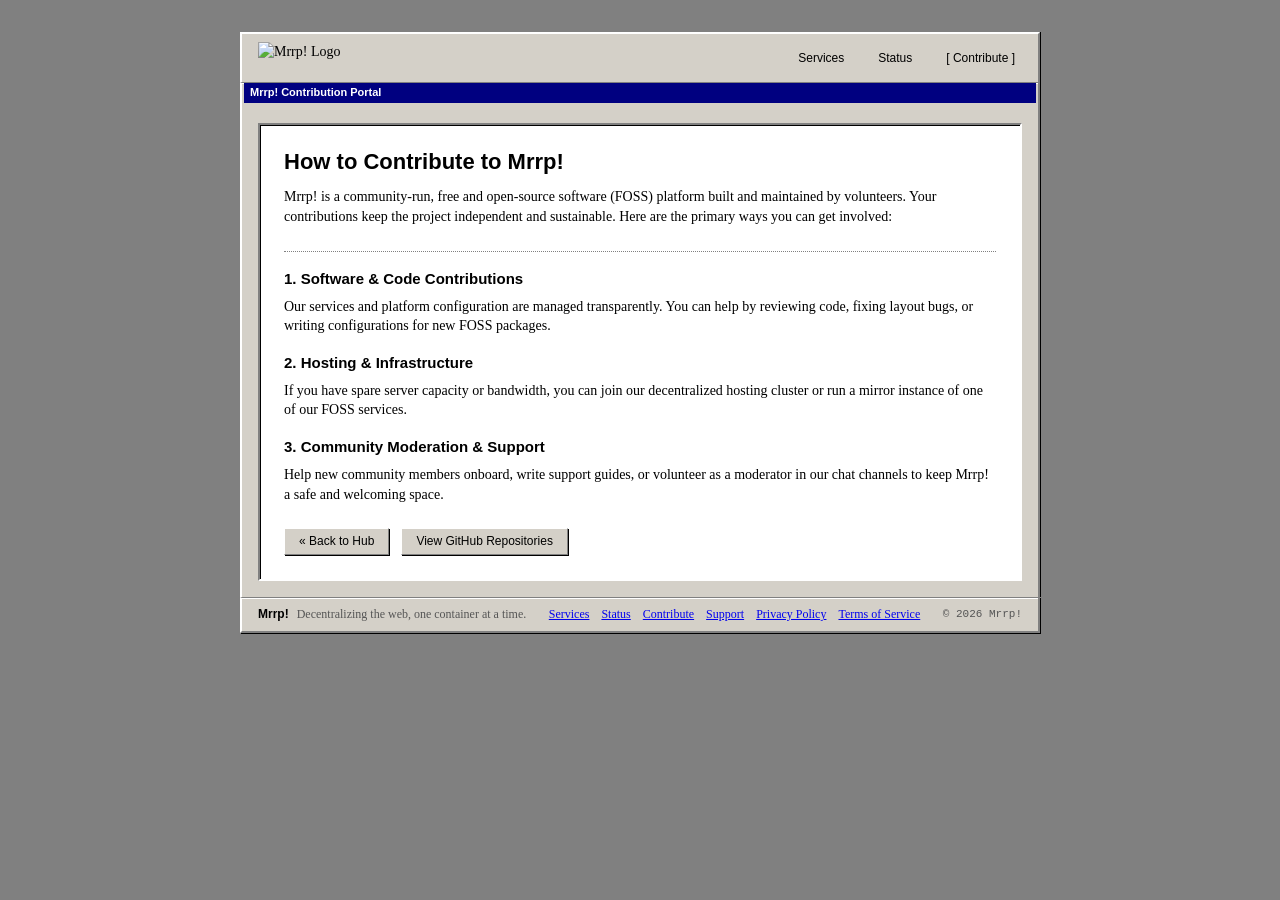
==== contribute.html @ 70c18368 "add files" ====
<!DOCTYPE html>
<html lang="en">
<head>
  <meta charset="UTF-8">
  <meta name="viewport" content="width=device-width, initial-scale=1.0">
  <title>Mrrp! | Contribute</title>
  <meta name="description" content="Find out how you can contribute to the Mrrp! FOSS platform. View source code, submit feedback, or help self-host.">
  <link rel="icon" type="image/png" href="img/Favi.png">
  <link rel="stylesheet" href="styles.css">
</head>
<body>

  <!-- Header / Navigation Menu -->
  <header class="header">
    <div class="header-container">
      <a href="index.html" class="brand-logo" aria-label="Mrrp! Home">
        <img src="img/mrrp_logo.svg" alt="Mrrp! Logo" class="logo-img" width="105" height="40">
      </a>
      
      <nav class="nav-links" aria-label="Main Navigation">
        <a href="index.html#services" class="nav-link">Services</a>
        <a href="https://status.mrrp.space" class="nav-link" target="_blank" rel="noopener noreferrer">Status</a>
        <a href="contribute.html" class="nav-link btn-header-contribute" aria-label="Get involved with Mrrp!">Contribute</a>
      </nav>
    </div>
  </header>

  <!-- Main Contribution Document -->
  <section class="hero page-contribute">
    <div class="hero-container">
      
      <h1 class="hero-title">How to Contribute to Mrrp!</h1>
      
      <p class="hero-description">
        Mrrp! is a community-run, free and open-source software (FOSS) platform built and maintained by volunteers. Your contributions keep the project independent and sustainable. Here are the primary ways you can get involved:
      </p>

      <div style="margin-top: 1.5rem; border-top: 1px dotted #808080; padding-top: 1rem;">
        <h3 style="font-family: var(--font-heading); font-size: 15px; margin-bottom: 0.5rem; color: var(--color-brand-blue);">1. Software & Code Contributions</h3>
        <p style="margin-bottom: 1rem;">
          Our services and platform configuration are managed transparently. You can help by reviewing code, fixing layout bugs, or writing configurations for new FOSS packages.
        </p>

        <h3 style="font-family: var(--font-heading); font-size: 15px; margin-bottom: 0.5rem; color: var(--color-brand-blue);">2. Hosting & Infrastructure</h3>
        <p style="margin-bottom: 1rem;">
          If you have spare server capacity or bandwidth, you can join our decentralized hosting cluster or run a mirror instance of one of our FOSS services.
        </p>

        <h3 style="font-family: var(--font-heading); font-size: 15px; margin-bottom: 0.5rem; color: var(--color-brand-blue);">3. Community Moderation & Support</h3>
        <p style="margin-bottom: 1.5rem;">
          Help new community members onboard, write support guides, or volunteer as a moderator in our chat channels to keep Mrrp! a safe and welcoming space.
        </p>
      </div>
      
      <div class="hero-actions">
        <a href="index.html" class="btn">
          <span>« Back to Hub</span>
        </a>
        <a href="https://github.com/Mrrp-Services" class="btn btn-primary" target="_blank" rel="noopener noreferrer">
          <span>View GitHub Repositories</span>
        </a>
      </div>
    </div>
  </section>

  <footer class="footer">
    <div class="footer-container">
      <div class="footer-brand">
        <span class="brand-name">Mrrp!</span>
        <span class="footer-tagline">Decentralizing the web, one container at a time.</span>
      </div>
      
      <div class="footer-links">
        <a href="index.html#services">Services</a>
        <a href="https://status.mrrp.space" target="_blank" rel="noopener noreferrer">Status</a>
        <a href="contribute.html">Contribute</a>
        <a href="support.html">Support</a>
        <a href="privacy.html">Privacy Policy</a>
        <a href="terms.html">Terms of Service</a>
      </div>
      
      <div class="footer-copyright">
        <span>&copy; 2026 Mrrp!</span>
      </div>
    </div>
  </footer>

</body>
</html>
---- styles.css ----
/* =========================================================================
   MRRP! LANDING PAGE STYLESHEET
   Classic late 90s - early 2000s desktop operating system GUI layout.
   Uses beveled borders, solid gray backgrounds, and document-style client text blocks.
   ========================================================================= */

/* --- GUI System Design Tokens --- */
:root {
  /* Typography - Early Web Standards */
  --font-heading: 'Arial', 'Helvetica', sans-serif;
  --font-body: 'Times New Roman', 'Times', Georgia, serif;
  --font-mono: 'Courier New', Courier, monospace;

  /* Windows 95/98 Classic Palette */
  --bg-desktop: #808080;         /* Solid gray desktop background */
  --bg-window: #d4d0c8;          /* Light gray system widget/window background */
  --bg-client: #ffffff;          /* White text/list view background */
  
  --color-shadow-dark: #000000;   /* Hard shadow border */
  --color-shadow-medium: #808080; /* Neutral shadow edge */
  --color-highlight: #ffffff;     /* White light reflection bezel edge */
  
  --color-titlebar: #000080;     /* Active Title Bar Navy Blue */
  --text-main: #000000;          /* Solid black text */
  --text-muted: #555555;         /* Muted gray text */
  --text-link: #0000ee;          /* Standard web link blue */
  --text-link-hover: #ff0000;    /* Web classic: red on hover */

  /* Muted Status Colors */
  --status-available: #006600;
  --status-maintenance: #805000;
  --status-soon: #000099;
}

/* --- Base & Resets --- */
*, *::before, *::after {
  box-sizing: border-box;
  margin: 0;
  padding: 0;
}

html {
  scroll-behavior: smooth;
}

body {
  background-color: var(--bg-desktop);
  color: var(--text-main);
  font-family: var(--font-body);
  font-size: 14px;
  line-height: 1.4;
  padding: 2rem 1rem;
}

/* Hide cosmic decorative blurs */
.nebula {
  display: none !important;
}

/* --- Navigation / Menu Bar --- */
.header {
  max-width: 800px;
  margin: 0 auto;
  background-color: var(--bg-window);
  
  /* Top-level window outer bezel border */
  border-left: 2px solid var(--color-highlight);
  border-right: 2px solid var(--color-shadow-medium);
  border-top: 2px solid var(--color-highlight);
  box-shadow: 1px 0px 0px var(--color-shadow-dark);
  
  padding: 0.5rem 1rem;
}

.header-container {
  display: flex;
  justify-content: space-between;
  align-items: center;
  flex-wrap: wrap;
  gap: 1rem;
  max-width: 100%;
}

.brand-logo {
  display: flex;
  align-items: center;
  text-decoration: none;
}

.logo-svg,
.logo-img {
  height: 32px;
  width: auto;
  color: var(--text-main);
  transition: filter 0.15s ease, color 0.15s ease;
}

.brand-logo:hover .logo-svg {
  color: var(--color-titlebar);
}

.brand-logo:hover .logo-img {
  filter: invert(8%) sepia(93%) saturate(7465%) hue-rotate(247deg) brightness(91%) contrast(105%);
}

.nav-links {
  display: flex;
  align-items: center;
  gap: 1.25rem;
  font-family: var(--font-heading);
  font-size: 12px;
}

.nav-link {
  color: var(--text-main);
  text-decoration: none;
  padding: 2px 6px;
  border: 1px solid transparent;
}

.nav-link:hover {
  text-decoration: underline;
}

/* Contributions menu link */
.btn-header-contribute::before {
  content: "[ ";
}
.btn-header-contribute::after {
  content: " ]";
}

/* --- Hero Section --- */
.hero {
  max-width: 800px;
  margin: 0 auto;
  background-color: var(--bg-window);
  
  /* Window sides and dividers */
  border-left: 2px solid var(--color-highlight);
  border-right: 2px solid var(--color-shadow-medium);
  border-top: 1px solid var(--color-shadow-medium);
  box-shadow: 1px 0px 0px var(--color-shadow-dark), inset 0 1px 0 var(--color-highlight);
  
  padding: 2rem 1rem 1rem;
  position: relative;
}

/* Windows Active Application Title Bar overlay */
.hero::before {
  content: " Mrrp! Document Viewer";
  position: absolute;
  top: 0;
  left: 2px;
  right: 2px;
  height: 20px;
  background-color: var(--color-titlebar);
  color: #ffffff;
  font-family: var(--font-heading);
  font-size: 11px;
  font-weight: bold;
  display: flex;
  align-items: center;
  padding-left: 6px;
}

/* Page-specific titlebars */
.page-index::before {
  content: " Mrrp! Dashboard Guide" !important;
}
.page-contribute::before {
  content: " Mrrp! Contribution Portal" !important;
}
.page-support::before {
  content: " Mrrp! Support Center" !important;
}
.page-privacy::before {
  content: " Mrrp! Privacy Policy Document" !important;
}
.page-terms::before {
  content: " Mrrp! Terms of Service Document" !important;
}

/* Sub-window document text area */
.hero-container {
  background: var(--bg-client);
  
  /* 2px solid inset bevel border */
  border-top: 2px solid var(--color-shadow-medium);
  border-left: 2px solid var(--color-shadow-medium);
  border-bottom: 2px solid var(--color-highlight);
  border-right: 2px solid var(--color-highlight);
  box-shadow: inset 1px 1px 0px var(--color-shadow-dark);
  
  padding: 1.5rem;
  margin-top: 0.5rem;
}

.badge-container {
  margin-bottom: 0.75rem;
  font-family: var(--font-mono);
  font-size: 11px;
}

.hero-badge {
  color: var(--text-muted);
}
.hero-badge::before {
  content: "» ";
}

.hero-title {
  font-family: var(--font-heading);
  font-size: 22px;
  font-weight: bold;
  margin-bottom: 0.75rem;
  line-height: 1.2;
}

.gradient-text {
  background: none;
  -webkit-background-clip: initial;
  -webkit-text-fill-color: initial;
  background-clip: initial;
  color: var(--color-titlebar);
}

.hero-description {
  font-size: 14px;
  color: var(--text-main);
  margin-bottom: 1.5rem;
}

.hero-actions {
  display: flex;
  gap: 0.75rem;
  flex-wrap: wrap;
}

/* --- Form Submit style button --- */
.btn {
  display: inline-flex;
  align-items: center;
  gap: 0.3rem;
  padding: 4px 14px;
  
  /* Bevel borders */
  border-top: 1.5px solid var(--color-highlight);
  border-left: 1.5px solid var(--color-highlight);
  border-right: 1.5px solid var(--color-shadow-medium);
  border-bottom: 1.5px solid var(--color-shadow-medium);
  background-color: var(--bg-window);
  color: var(--text-main);
  
  font-family: var(--font-heading);
  font-size: 12px;
  font-weight: normal;
  text-decoration: none;
  cursor: pointer;
  box-shadow: 1px 1px 0px var(--color-shadow-dark);
}

.btn:hover {
  background-color: #ededed;
}

.btn:active {
  border-top: 1.5px solid var(--color-shadow-medium);
  border-left: 1.5px solid var(--color-shadow-medium);
  border-right: 1.5px solid var(--color-highlight);
  border-bottom: 1.5px solid var(--color-highlight);
  padding: 5px 13px 3px 15px; /* click offset shift */
  box-shadow: none;
}

.btn-icon {
  width: 10px;
  height: 10px;
}

/* --- Services Section --- */
.services {
  max-width: 800px;
  margin: 0 auto;
  background-color: var(--bg-window);
  
  border-left: 2px solid var(--color-highlight);
  border-right: 2px solid var(--color-shadow-medium);
  border-top: 1px solid var(--color-shadow-medium);
  box-shadow: 1px 0px 0px var(--color-shadow-dark), inset 0 1px 0 var(--color-highlight);
  
  padding: 1.5rem 1rem;
}

.section-header {
  margin-bottom: 1rem;
}

.section-title {
  font-family: var(--font-heading);
  font-size: 16px;
  font-weight: bold;
}

.section-subtitle {
  color: var(--text-muted);
  font-size: 12px;
  font-family: var(--font-heading);
  margin-top: 0.25rem;
}

/* White document/list container containing card components */
.services-grid {
  display: grid;
  grid-template-columns: repeat(auto-fit, minmax(320px, 1fr));
  gap: 1rem;
  background-color: var(--bg-client);
  
  border-top: 2px solid var(--color-shadow-medium);
  border-left: 2px solid var(--color-shadow-medium);
  border-bottom: 2px solid var(--color-highlight);
  border-right: 2px solid var(--color-highlight);
  box-shadow: inset 1px 1px 0px var(--color-shadow-dark);
  
  padding: 1rem;
}

/* Outset beveled button card style */
.service-card {
  display: flex;
  flex-direction: column;
  background-color: var(--bg-window);
  
  border-top: 1.5px solid var(--color-highlight);
  border-left: 1.5px solid var(--color-highlight);
  border-right: 1.5px solid var(--color-shadow-medium);
  border-bottom: 1.5px solid var(--color-shadow-medium);
  box-shadow: 1px 1px 0px var(--color-shadow-dark);
  
  padding: 1rem;
  text-decoration: none;
  color: inherit;
}

.service-card:hover {
  background-color: #dfdfdf;
}

.service-card:active {
  border-top: 1.5px solid var(--color-shadow-medium);
  border-left: 1.5px solid var(--color-shadow-medium);
  border-right: 1.5px solid var(--color-highlight);
  border-bottom: 1.5px solid var(--color-highlight);
  box-shadow: none;
  transform: translate(1px, 1px);
}

.card-header {
  display: flex;
  justify-content: flex-end;
  margin-bottom: 0.5rem;
}

/* Badges enclosed in parentheses */
.status-badge {
  font-family: var(--font-mono);
  font-size: 11px;
  font-weight: normal;
  display: inline-flex;
  align-items: center;
  border: none !important;
  background: none !important;
  box-shadow: none !important;
  padding: 0 !important;
  text-transform: none !important;
}

.status-dot {
  display: none !important;
}

.status-badge::before {
  content: "(";
  color: var(--text-muted);
}

.status-badge::after {
  content: ")";
  color: var(--text-muted);
}

.status-available span {
  color: var(--status-available);
  font-weight: bold;
}

.status-maintenance span {
  color: var(--status-maintenance);
  font-weight: bold;
}

.status-soon span {
  color: var(--status-soon);
  font-weight: bold;
}

.card-body {
  flex-grow: 1;
  display: flex;
  flex-direction: column;
  gap: 0.5rem;
}

.service-title {
  font-family: var(--font-heading);
  font-size: 14px;
  font-weight: bold;
  color: var(--text-link);
  text-decoration: underline;
}

.service-card:hover .service-title {
  color: var(--text-link-hover);
}

.service-description {
  font-size: 13px;
  color: var(--text-main);
}

.card-footer {
  margin-top: 1rem;
}

/* Bracket Link Footer */
.btn-card {
  display: inline-flex;
  align-items: center;
  font-size: 12px;
  color: var(--text-link);
  text-decoration: underline;
}

.btn-card::before {
  content: "[ ";
  color: var(--text-main);
  text-decoration: none;
}

.btn-card::after {
  content: " ]";
  color: var(--text-main);
  text-decoration: none;
}

.service-card:hover .btn-card {
  color: var(--text-link-hover);
}

.btn-card svg {
  display: none !important;
}

/* Noscript warnings */
.noscript-warning {
  grid-column: 1 / -1;
  padding: 1rem;
  border: 1.5px solid #ff0000;
  color: #ff0000;
  background-color: #fff8f8;
  font-family: var(--font-mono);
  font-size: 12px;
}

/* --- Footer Section --- */
.footer {
  max-width: 800px;
  margin: 0 auto;
  background-color: var(--bg-window);
  
  border-left: 2px solid var(--color-highlight);
  border-right: 2px solid var(--color-shadow-medium);
  border-bottom: 2px solid var(--color-shadow-medium);
  border-top: 1px solid var(--color-shadow-medium);
  box-shadow: 1px 1px 0px var(--color-shadow-dark), inset 0 1px 0 var(--color-highlight);
  
  padding: 0.5rem 1rem;
}

.footer-container {
  display: flex;
  justify-content: space-between;
  align-items: center;
  flex-wrap: wrap;
  gap: 1rem;
  font-size: 12px;
}

.footer-brand {
  display: flex;
  align-items: center;
  gap: 0.5rem;
}

.brand-name {
  font-family: var(--font-heading);
  font-weight: bold;
}

.footer-tagline {
  color: var(--text-muted);
}

.footer-links {
  display: flex;
  align-items: center;
  flex-wrap: wrap;
  gap: 0.75rem;
}

.footer-links a {
  color: var(--text-link);
  text-decoration: underline;
}

.footer-links a:hover {
  color: var(--text-link-hover);
}

.footer-copyright {
  color: var(--text-muted);
  font-family: var(--font-mono);
  font-size: 11px;
}

/* --- Mobile Responsiveness --- */
@media (max-width: 750px) {
  .footer-container {
    flex-direction: column;
    text-align: center;
    gap: 0.75rem;
  }
  .footer-links {
    justify-content: center;
  }
}

@media (max-width: 500px) {
  .header-container {
    flex-direction: column;
    align-items: flex-start;
  }
  .hero {
    padding-top: 2rem;
  }
  .hero-container {
    padding: 1rem;
  }
  .hero-actions {
    flex-direction: column;
  }
  .btn {
    width: 100%;
    justify-content: center;
  }
  .services-grid {
    grid-template-columns: 1fr;
    padding: 0.5rem;
  }
}
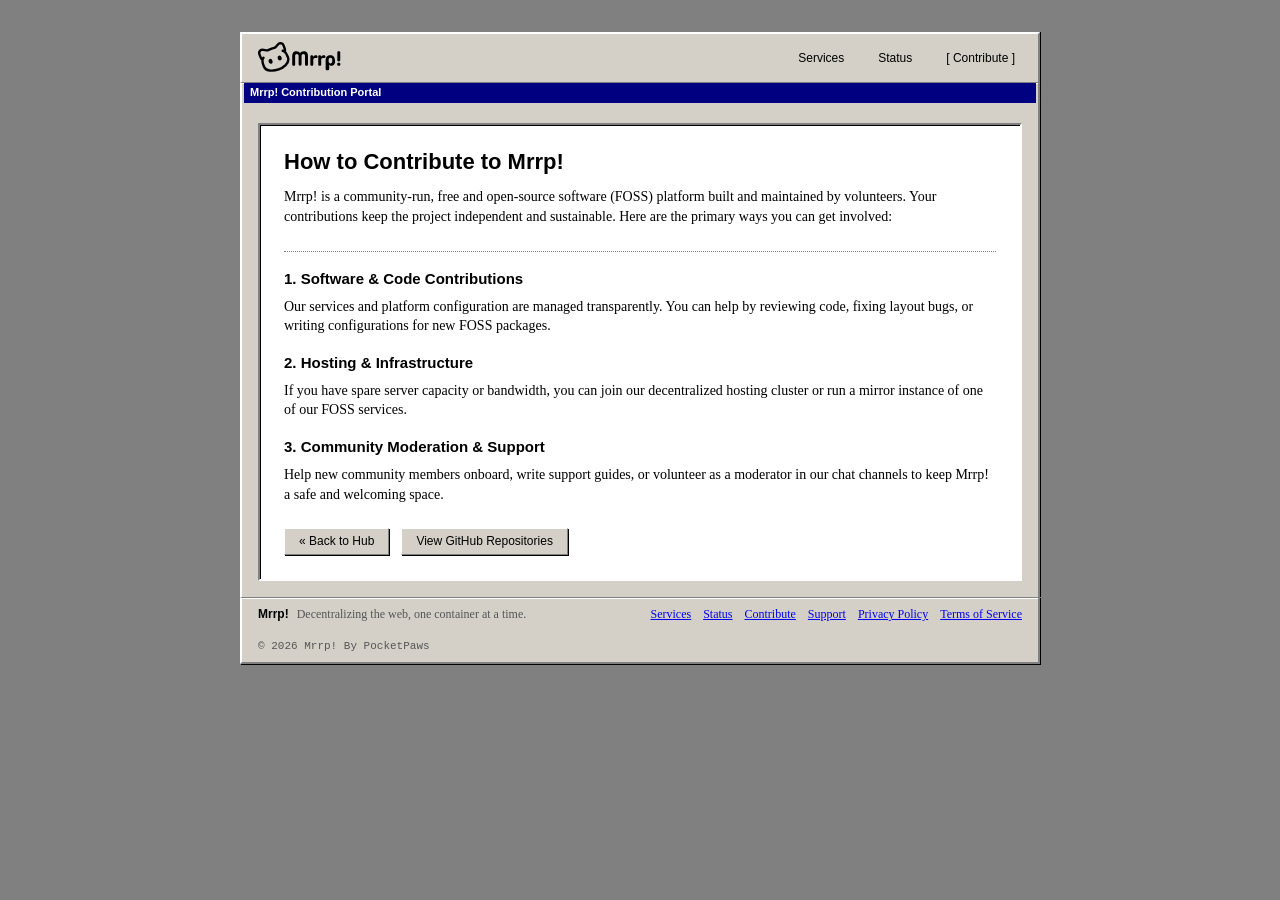
==== commit ffe5f18d: "Update copyright notice in contribute.html" ====
--- a/contribute.html
+++ b/contribute.html
@@ -80,7 +80,7 @@
       </div>
       
       <div class="footer-copyright">
-        <span>&copy; 2026 Mrrp!</span>
+        <span>&copy; 2026 Mrrp! By PocketPaws</span>
       </div>
     </div>
   </footer>
